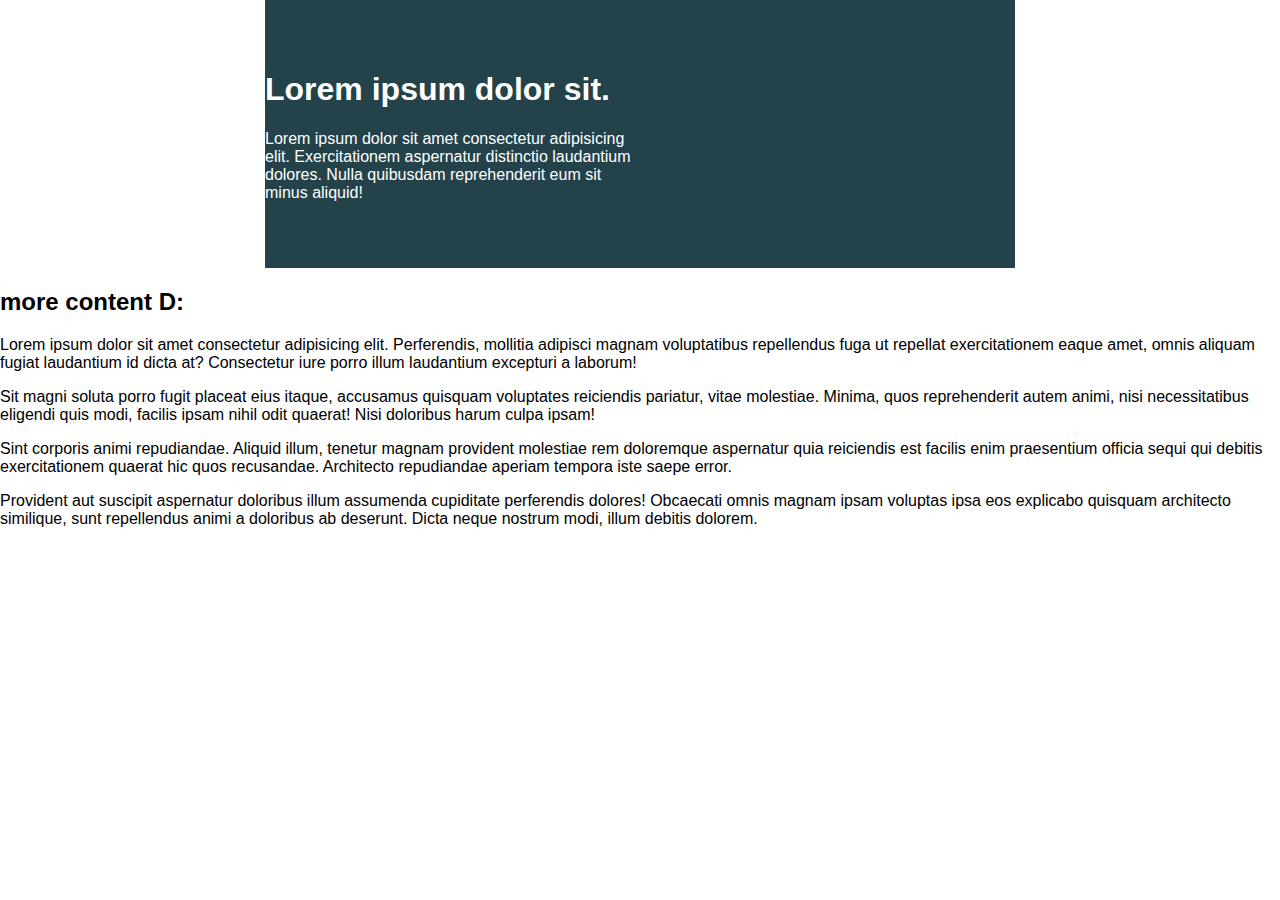
==== challenge2/index.html @ 814901fe "challenge2 starting files" ====
<!DOCTYPE html>
<html lang="en">
<head> 
    <meta charset="UTF-8">
    <meta name="viewport" content="width=device-width, initial-scale=1.0">
    <title>Day 01</title>
 
    <link rel="stylesheet" href="style.css">
</head>
<body>

    <div class="container">
        <div class="intro-content">
            <h1>Lorem ipsum dolor sit.</h1>
            <p>Lorem ipsum dolor sit amet consectetur adipisicing elit. Exercitationem aspernatur distinctio laudantium dolores. Nulla quibusdam reprehenderit eum sit minus aliquid!</p>
        </div>
    </div>


    <h2>more content D:</h2>
    <p>Lorem ipsum dolor sit amet consectetur adipisicing elit. Perferendis, mollitia adipisci magnam voluptatibus repellendus fuga ut repellat exercitationem eaque amet, omnis aliquam fugiat laudantium id dicta at? Consectetur iure porro illum laudantium excepturi a laborum!</p>
    <p>Sit magni soluta porro fugit placeat eius itaque, accusamus quisquam voluptates reiciendis pariatur, vitae molestiae. Minima, quos reprehenderit autem animi, nisi necessitatibus eligendi quis modi, facilis ipsam nihil odit quaerat! Nisi doloribus harum culpa ipsam!</p>
    <p>Sint corporis animi repudiandae. Aliquid illum, tenetur magnam provident molestiae rem doloremque aspernatur quia reiciendis est facilis enim praesentium officia sequi qui debitis exercitationem quaerat hic quos recusandae. Architecto repudiandae aperiam tempora iste saepe error.</p>
    <p>Provident aut suscipit aspernatur doloribus illum assumenda cupiditate perferendis dolores! Obcaecati omnis magnam ipsam voluptas ipsa eos explicabo quisquam architecto similique, sunt repellendus animi a doloribus ab deserunt. Dicta neque nostrum modi, illum debitis dolorem.</p>


</body>
</html>
---- challenge2/style.css ----
/* INSTRUCTIONS
 *
 * 1) Keep the text inside .intro-content
 *    in the same place, but have the background
 *    extend from one side of the viewport
 *    to the other, no matter how wide or narrow
 *    the browser is.
 *
 * 2) Limit the maximum width of the text in the
 *    bottom area.
 *
 * You may modify the HTML if needed
 * (you probably should for this challenge)
 *
 */

* {
  box-sizing: border-box;
}

body {
  margin: 0;
  font-family: sans-serif;
}

.container {
  width: 80%;
  max-width: 750px;
  margin: 0 auto;
  background: #23424a;
  color: white;
  padding: 50px 0;
}

.intro-content {
  width: 50%;
}
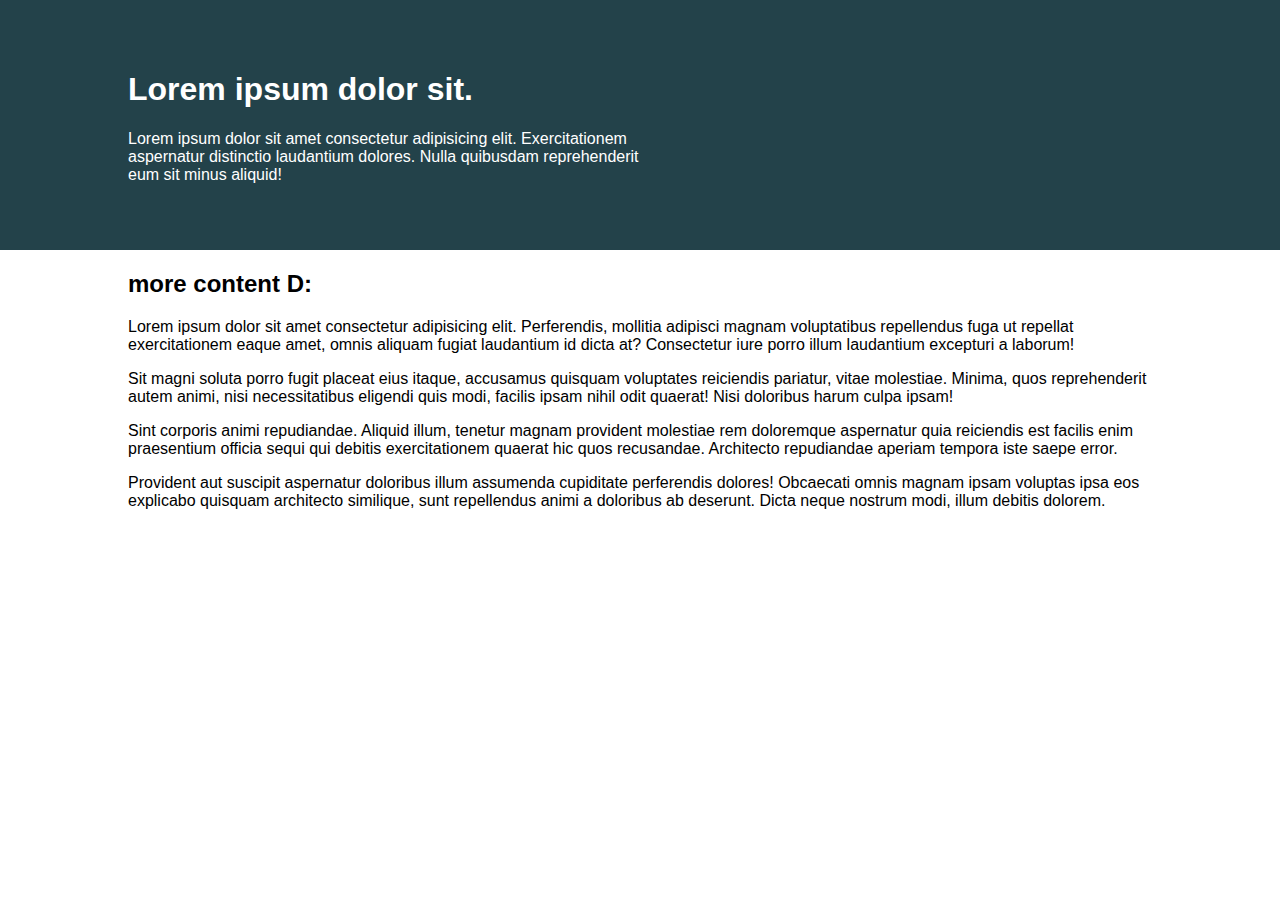
==== commit f61beb87: "my attempt at challenge2 solution" ====
--- a/challenge2/index.html
+++ b/challenge2/index.html
@@ -1,28 +1,42 @@
 <!DOCTYPE html>
 <html lang="en">
-<head> 
+
+<head>
     <meta charset="UTF-8">
     <meta name="viewport" content="width=device-width, initial-scale=1.0">
     <title>Day 01</title>
- 
+
     <link rel="stylesheet" href="style.css">
 </head>
+
 <body>
 
     <div class="container">
         <div class="intro-content">
             <h1>Lorem ipsum dolor sit.</h1>
-            <p>Lorem ipsum dolor sit amet consectetur adipisicing elit. Exercitationem aspernatur distinctio laudantium dolores. Nulla quibusdam reprehenderit eum sit minus aliquid!</p>
+            <p>Lorem ipsum dolor sit amet consectetur adipisicing elit. Exercitationem aspernatur distinctio laudantium
+                dolores. Nulla quibusdam reprehenderit eum sit minus aliquid!</p>
         </div>
     </div>
 
+    <div class="main-content">
+        <h2>more content D:</h2>
+        <p>Lorem ipsum dolor sit amet consectetur adipisicing elit. Perferendis, mollitia adipisci magnam voluptatibus
+            repellendus fuga ut repellat exercitationem eaque amet, omnis aliquam fugiat laudantium id dicta at?
+            Consectetur iure porro illum laudantium excepturi a laborum!</p>
+        <p>Sit magni soluta porro fugit placeat eius itaque, accusamus quisquam voluptates reiciendis pariatur, vitae
+            molestiae. Minima, quos reprehenderit autem animi, nisi necessitatibus eligendi quis modi, facilis ipsam
+            nihil odit quaerat! Nisi doloribus harum culpa ipsam!</p>
+        <p>Sint corporis animi repudiandae. Aliquid illum, tenetur magnam provident molestiae rem doloremque aspernatur
+            quia reiciendis est facilis enim praesentium officia sequi qui debitis exercitationem quaerat hic quos
+            recusandae. Architecto repudiandae aperiam tempora iste saepe error.</p>
+        <p>Provident aut suscipit aspernatur doloribus illum assumenda cupiditate perferendis dolores! Obcaecati omnis
+            magnam ipsam voluptas ipsa eos explicabo quisquam architecto similique, sunt repellendus animi a doloribus
+            ab deserunt. Dicta neque nostrum modi, illum debitis dolorem.</p>
+    </div>
 
-    <h2>more content D:</h2>
-    <p>Lorem ipsum dolor sit amet consectetur adipisicing elit. Perferendis, mollitia adipisci magnam voluptatibus repellendus fuga ut repellat exercitationem eaque amet, omnis aliquam fugiat laudantium id dicta at? Consectetur iure porro illum laudantium excepturi a laborum!</p>
-    <p>Sit magni soluta porro fugit placeat eius itaque, accusamus quisquam voluptates reiciendis pariatur, vitae molestiae. Minima, quos reprehenderit autem animi, nisi necessitatibus eligendi quis modi, facilis ipsam nihil odit quaerat! Nisi doloribus harum culpa ipsam!</p>
-    <p>Sint corporis animi repudiandae. Aliquid illum, tenetur magnam provident molestiae rem doloremque aspernatur quia reiciendis est facilis enim praesentium officia sequi qui debitis exercitationem quaerat hic quos recusandae. Architecto repudiandae aperiam tempora iste saepe error.</p>
-    <p>Provident aut suscipit aspernatur doloribus illum assumenda cupiditate perferendis dolores! Obcaecati omnis magnam ipsam voluptas ipsa eos explicabo quisquam architecto similique, sunt repellendus animi a doloribus ab deserunt. Dicta neque nostrum modi, illum debitis dolorem.</p>
 
 
 </body>
+
 </html>--- a/challenge2/style.css
+++ b/challenge2/style.css
@@ -24,14 +24,17 @@
 }
 
 .container {
-  width: 80%;
-  max-width: 750px;
-  margin: 0 auto;
   background: #23424a;
   color: white;
-  padding: 50px 0;
+  padding: 50px 10%;
 }
 
 .intro-content {
   width: 50%;
+  max-width: 750px;
 }
+
+.main-content {
+  max-width: 1500px;
+  padding: 0px 10%;
+}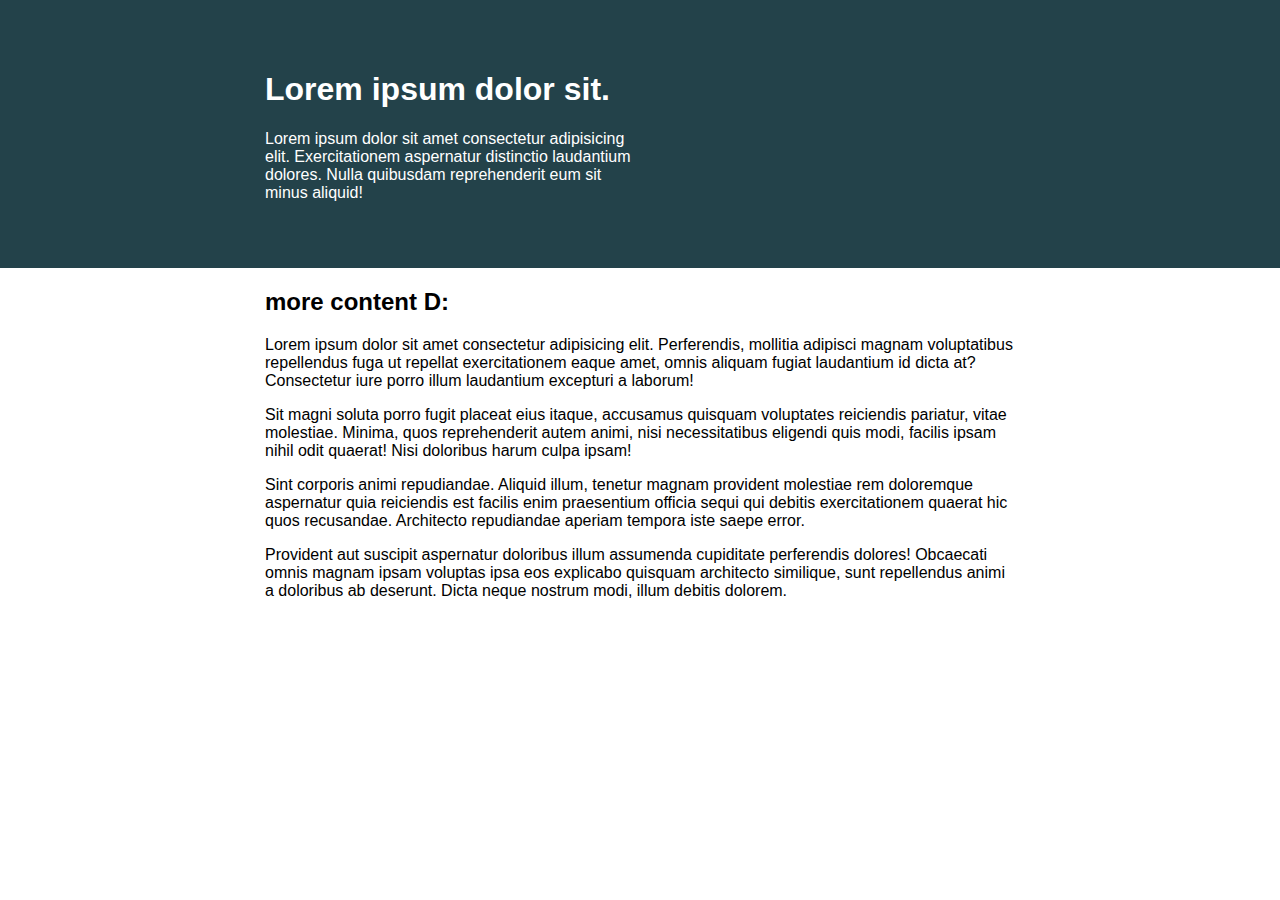
==== commit aec22686: "kevin's solution to challenge2" ====
--- a/challenge2/index.html
+++ b/challenge2/index.html
@@ -11,15 +11,17 @@
 
 <body>
 
-    <div class="container">
-        <div class="intro-content">
-            <h1>Lorem ipsum dolor sit.</h1>
-            <p>Lorem ipsum dolor sit amet consectetur adipisicing elit. Exercitationem aspernatur distinctio laudantium
-                dolores. Nulla quibusdam reprehenderit eum sit minus aliquid!</p>
+    <div class="intro">
+        <div class="container">
+            <div class="intro-content">
+                <h1>Lorem ipsum dolor sit.</h1>
+                <p>Lorem ipsum dolor sit amet consectetur adipisicing elit. Exercitationem aspernatur distinctio laudantium
+                    dolores. Nulla quibusdam reprehenderit eum sit minus aliquid!</p>
+            </div>
         </div>
     </div>
 
-    <div class="main-content">
+    <div class="container">
         <h2>more content D:</h2>
         <p>Lorem ipsum dolor sit amet consectetur adipisicing elit. Perferendis, mollitia adipisci magnam voluptatibus
             repellendus fuga ut repellat exercitationem eaque amet, omnis aliquam fugiat laudantium id dicta at?
--- a/challenge2/style.css
+++ b/challenge2/style.css
@@ -24,17 +24,17 @@
 }
 
 .container {
+  width: 80%;
+  max-width: 750px;
+  margin: 0 auto;
+}
+
+.intro {
   background: #23424a;
   color: white;
-  padding: 50px 10%;
+  padding: 50px 0;
 }
 
 .intro-content {
   width: 50%;
-  max-width: 750px;
-}
-
-.main-content {
-  max-width: 1500px;
-  padding: 0px 10%;
 }